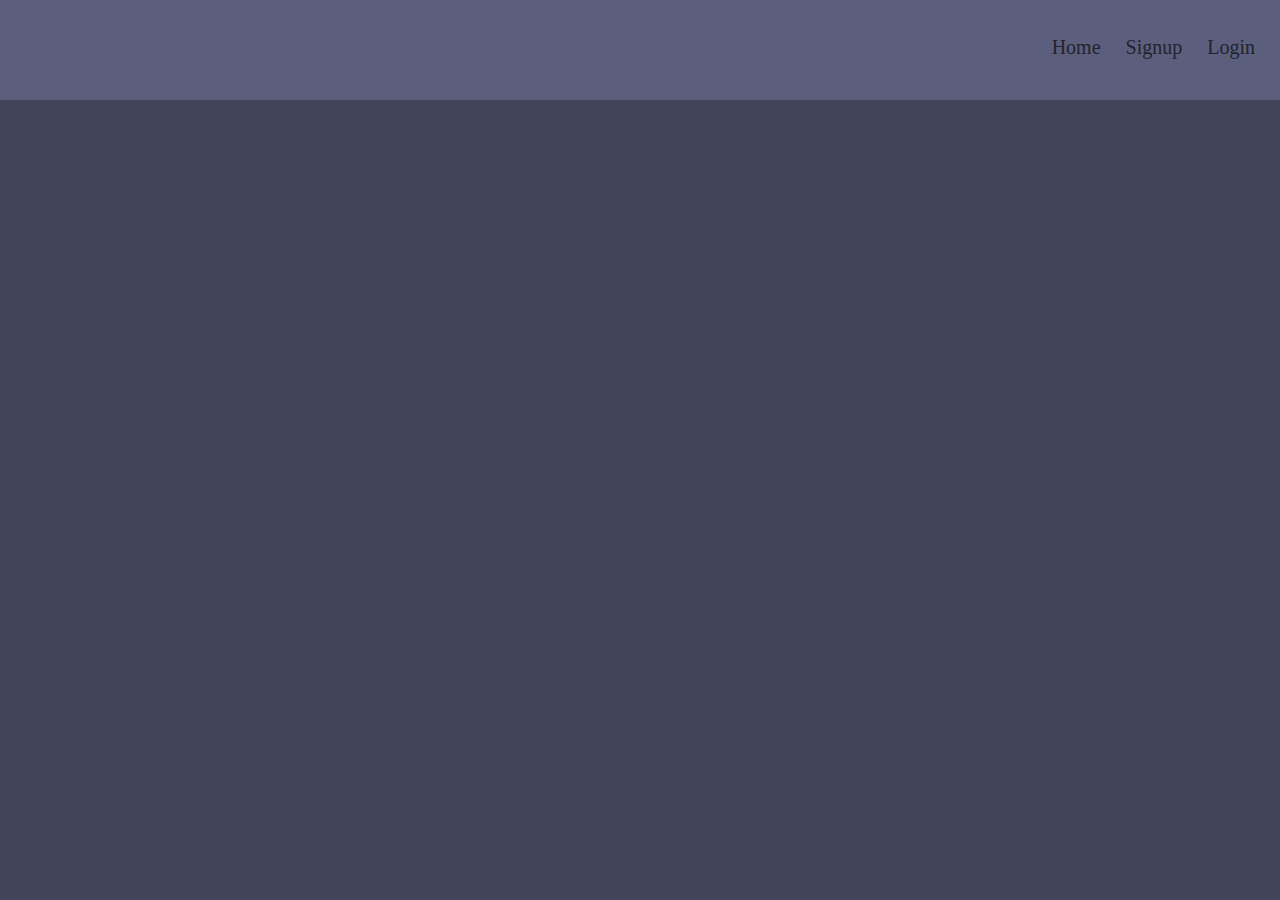
==== login.html @ ac557bb6 "noti" ====
<!DOCTYPE html>
<html lang="en">
<head>
  <meta charset="UTF-8">
  <meta name="viewport" content="width=device-width, initial-scale=1.0">
  <link rel="stylesheet" href="Main.css">
  <title>Crazy Crochet</title>
</head>
<body>
   <div id = "navbar">
     <ul>
       <li><a href="index.html">Home</li></a>
       <li><a href="signup.html">Signup</li></a>
       <li><a href="login.html">Login</li></a>
     </ul>
  </div>


  </div>
</body>
</html>
---- Main.css ----
a:any-link{
  color: #22232b;
  text-decoration: none;
}
a:hover{
  color: white;
}
body{
  margin: 0;
  padding: 0;
  overflow-x: hidden;
  max-width: 1920px;
  background-color: #42455a;
}
#navbar{
  max-width: 100%;
  height: 100px;
  background-color: #5b5f7d;
}
#navbar ul{
  float: right;
  list-style: none;
}
#navbar ul li{
  font-size: 20px;
  float: left;
  margin-top: 20px;
  margin-right: 25px;
}
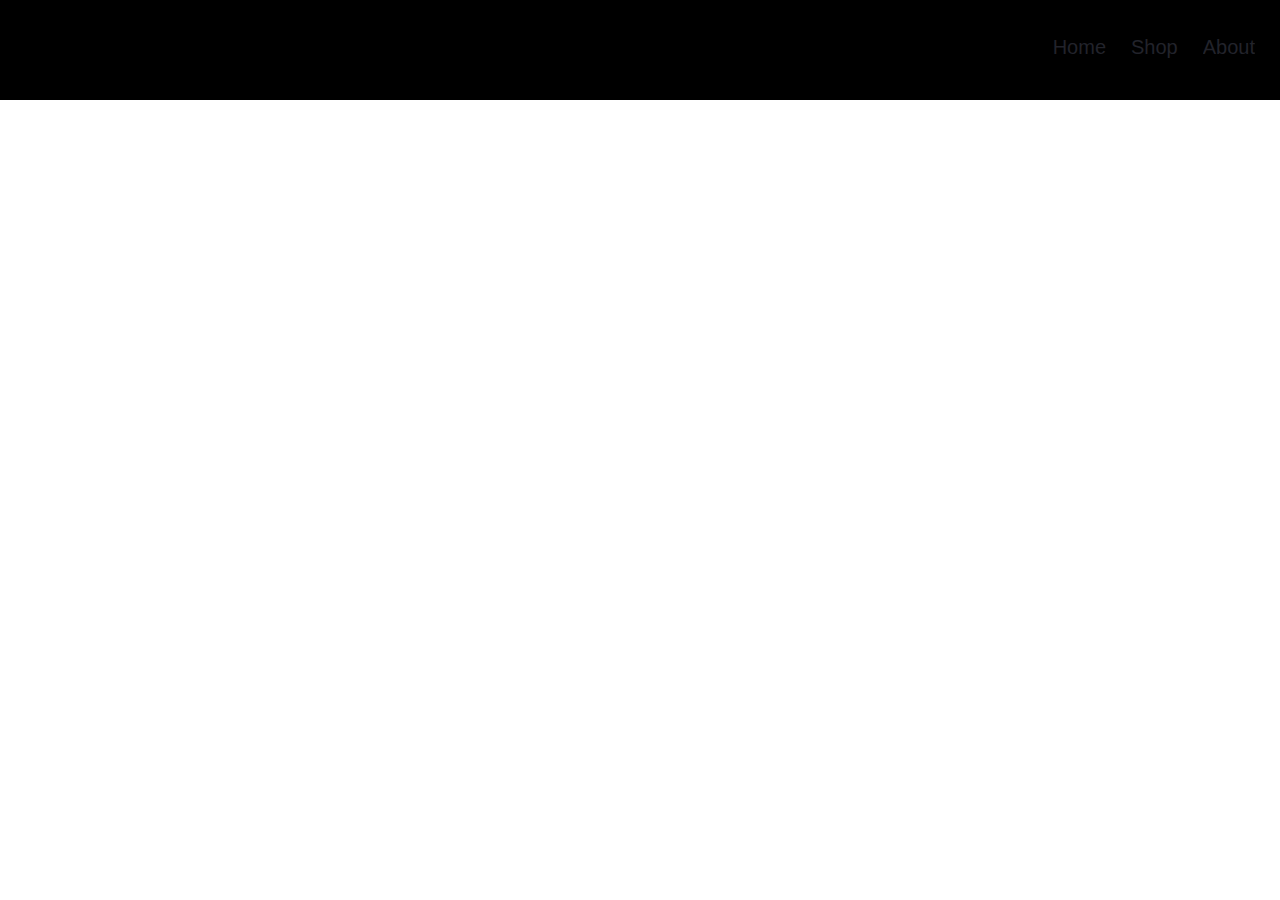
==== commit 23184093: "yes" ====
--- a/login.html
+++ b/login.html
@@ -9,9 +9,9 @@
 <body>
    <div id = "navbar">
      <ul>
-       <li><a href="index.html">Home</li></a>
-       <li><a href="signup.html">Signup</li></a>
-       <li><a href="login.html">Login</li></a>
+        <li><a href="index.html">Home</li></a>
+        <li><a href="signup.html">Shop</li></a>
+        <li><a href="login.html">About</li></a>
      </ul>
   </div>
 
--- a/Main.css
+++ b/Main.css
@@ -1,3 +1,8 @@
+*{
+  overflow: hidden;
+}
+
+
 a:any-link{
   color: #22232b;
   text-decoration: none;
@@ -5,17 +10,22 @@
 a:hover{
   color: white;
 }
+#logo img {
+  margin-right: 200px;
+}
 body{
   margin: 0;
   padding: 0;
   overflow-x: hidden;
   max-width: 1920px;
-  background-color: #42455a;
+  background-color: white;
+  background-repeat: no-repeat;
+  
 }
 #navbar{
   max-width: 100%;
   height: 100px;
-  background-color: #5b5f7d;
+  background-color: black;
 }
 #navbar ul{
   float: right;
@@ -26,4 +36,25 @@
   float: left;
   margin-top: 20px;
   margin-right: 25px;
-}+  font-family: -apple-system, BlinkMacSystemFont, 'Segoe UI', Roboto, Oxygen, Ubuntu, Cantarell, 'Open Sans', 'Helvetica Neue', sans-serif;
+}
+.box {
+margin: 275px;
+margin-left: 650px;
+width: 500px;
+border: solid black;
+padding: 50px;
+border-width: 25px;
+float: left;
+box-shadow: black;
+border-style: solid;
+border-right-style: outset;
+height: 200px;
+
+}
+.box h3{
+  margin-top: 200px;
+  margin-left: 160px;
+  font-size: 40px;
+  font-family: -apple-system, BlinkMacSystemFont, 'Segoe UI', Roboto, Oxygen, Ubuntu, Cantarell, 'Open Sans', 'Helvetica Neue', sans-serif;
+}
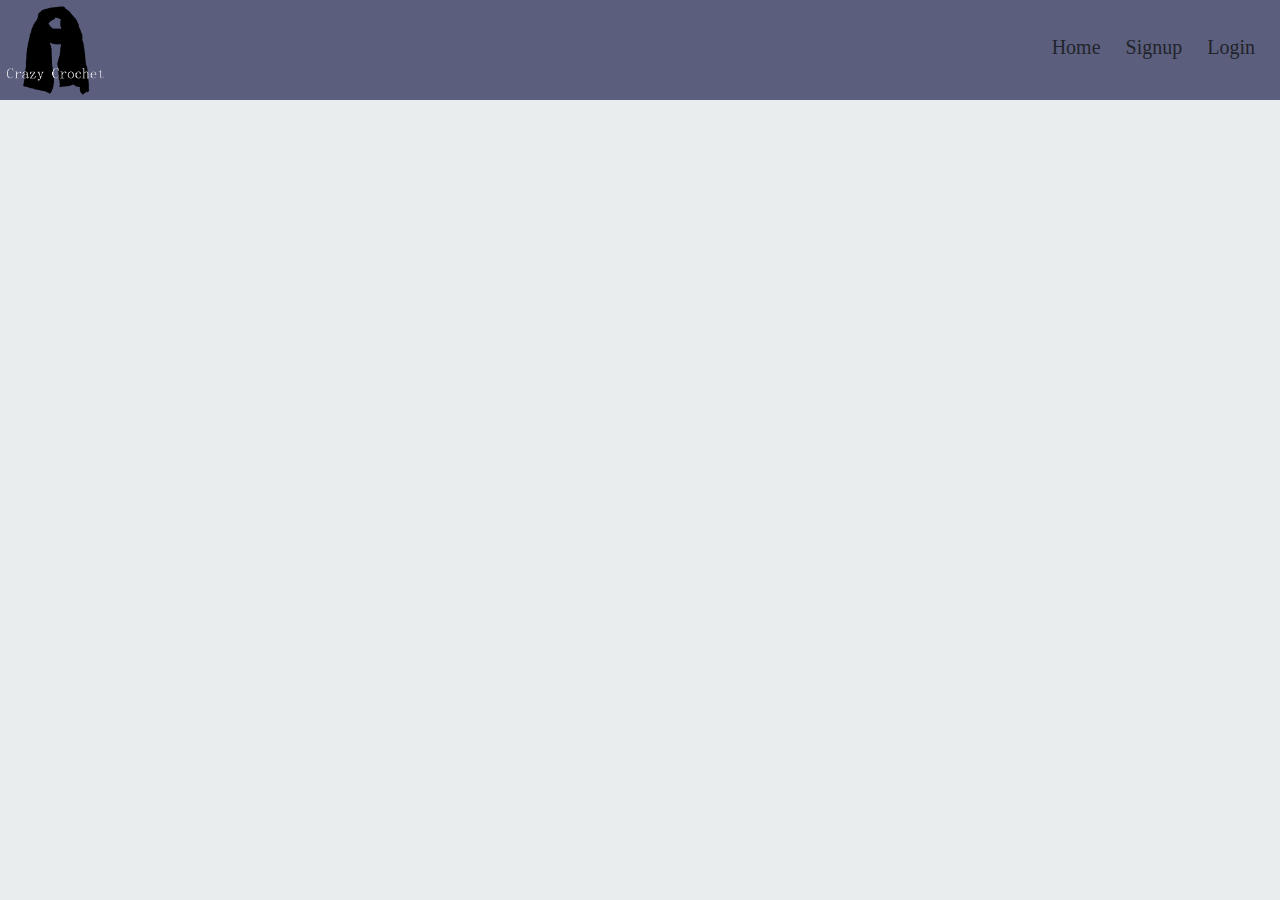
==== commit ccfd1fe4: "Website Main" ====
--- a/login.html
+++ b/login.html
@@ -8,10 +8,11 @@
 </head>
 <body>
    <div id = "navbar">
-     <ul>
-        <li><a href="index.html">Home</li></a>
-        <li><a href="signup.html">Shop</li></a>
-        <li><a href="login.html">About</li></a>
+    <a href="index.html"><img src="Crochete logo.png" alt="your browser doesnt support this file type"></a>
+    <ul>
+       <li><a href="index.html">Home</li></a>
+       <li><a href="signup.html">Signup</li></a>
+       <li><a href="login.html">Login</li></a>
      </ul>
   </div>
 
--- a/Main.css
+++ b/Main.css
@@ -1,8 +1,3 @@
-*{
-  overflow: hidden;
-}
-
-
 a:any-link{
   color: #22232b;
   text-decoration: none;
@@ -10,22 +5,17 @@
 a:hover{
   color: white;
 }
-#logo img {
-  margin-right: 200px;
-}
 body{
   margin: 0;
   padding: 0;
   overflow-x: hidden;
   max-width: 1920px;
-  background-color: white;
-  background-repeat: no-repeat;
-  
+  background-color:#EAEDED;
 }
 #navbar{
   max-width: 100%;
   height: 100px;
-  background-color: black;
+  background-color: #5b5f7d;
 }
 #navbar ul{
   float: right;
@@ -36,25 +26,45 @@
   float: left;
   margin-top: 20px;
   margin-right: 25px;
-  font-family: -apple-system, BlinkMacSystemFont, 'Segoe UI', Roboto, Oxygen, Ubuntu, Cantarell, 'Open Sans', 'Helvetica Neue', sans-serif;
 }
-.box {
-margin: 275px;
-margin-left: 650px;
-width: 500px;
-border: solid black;
-padding: 50px;
-border-width: 25px;
-float: left;
-box-shadow: black;
-border-style: solid;
-border-right-style: outset;
-height: 200px;
+#navbar img{
+  height: 90px;
+  width: 100px;
+  margin: 5px;
+}
+#item1 img{
+  max-height: 500px;
+  margin-left: 500px;
+  margin-top: 50px;
+}
+#item2 img{
+  max-height: 600px;
+  margin-left: 500px;
+  margin-top: 50px;
+}
+#item3 img{
+  float: right;
+  max-height: 500px;
+  width: 410px;
+  margin-right: 500px;
+  margin-top: -1158px;
+}
+#item4 img{
+  float: right;
+  max-height: 600px;
+  width: 410px;
+  margin-right: 500px;
+  margin-top: -603px;
+}
 
+.image1anddescription img{
+  height: 700px;
+  margin: 50px;
 }
-.box h3{
-  margin-top: 200px;
-  margin-left: 160px;
-  font-size: 40px;
-  font-family: -apple-system, BlinkMacSystemFont, 'Segoe UI', Roboto, Oxygen, Ubuntu, Cantarell, 'Open Sans', 'Helvetica Neue', sans-serif;
-}
+.image1anddescription p{
+  text-align: right;
+  font-size: 30px;
+  margin-top: -700px;
+  margin-right: 60px;
+  color: white;
+}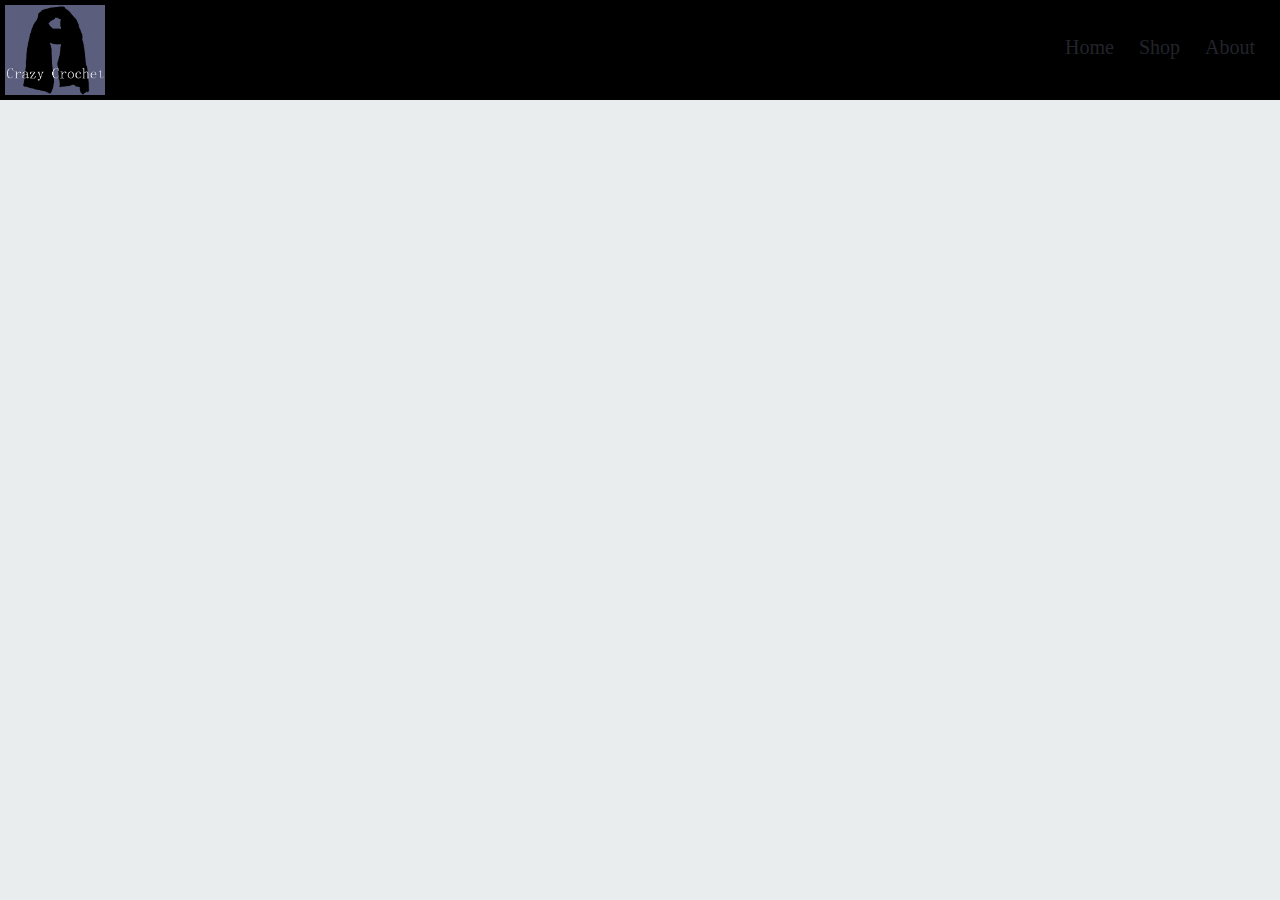
==== commit 1383beee: "Merge branch 'master' of https://github.com/Diamondz-coding/crazycrochet" ====
--- a/login.html
+++ b/login.html
@@ -9,10 +9,10 @@
 <body>
    <div id = "navbar">
     <a href="index.html"><img src="Crochete logo.png" alt="your browser doesnt support this file type"></a>
-    <ul>
-       <li><a href="index.html">Home</li></a>
-       <li><a href="signup.html">Signup</li></a>
-       <li><a href="login.html">Login</li></a>
+     <ul>
+        <li><a href="index.html">Home</li></a>
+        <li><a href="signup.html">Shop</li></a>
+        <li><a href="login.html">About</li></a>
      </ul>
   </div>
 
--- a/Main.css
+++ b/Main.css
@@ -1,9 +1,17 @@
+*{
+  overflow: hidden;
+}
+
+
 a:any-link{
   color: #22232b;
   text-decoration: none;
 }
 a:hover{
   color: white;
+}
+#logo img {
+  margin-right: 200px;
 }
 body{
   margin: 0;
@@ -15,7 +23,7 @@
 #navbar{
   max-width: 100%;
   height: 100px;
-  background-color: #5b5f7d;
+  background-color: black;
 }
 #navbar ul{
   float: right;
@@ -67,4 +75,4 @@
   margin-top: -700px;
   margin-right: 60px;
   color: white;
-}+}
